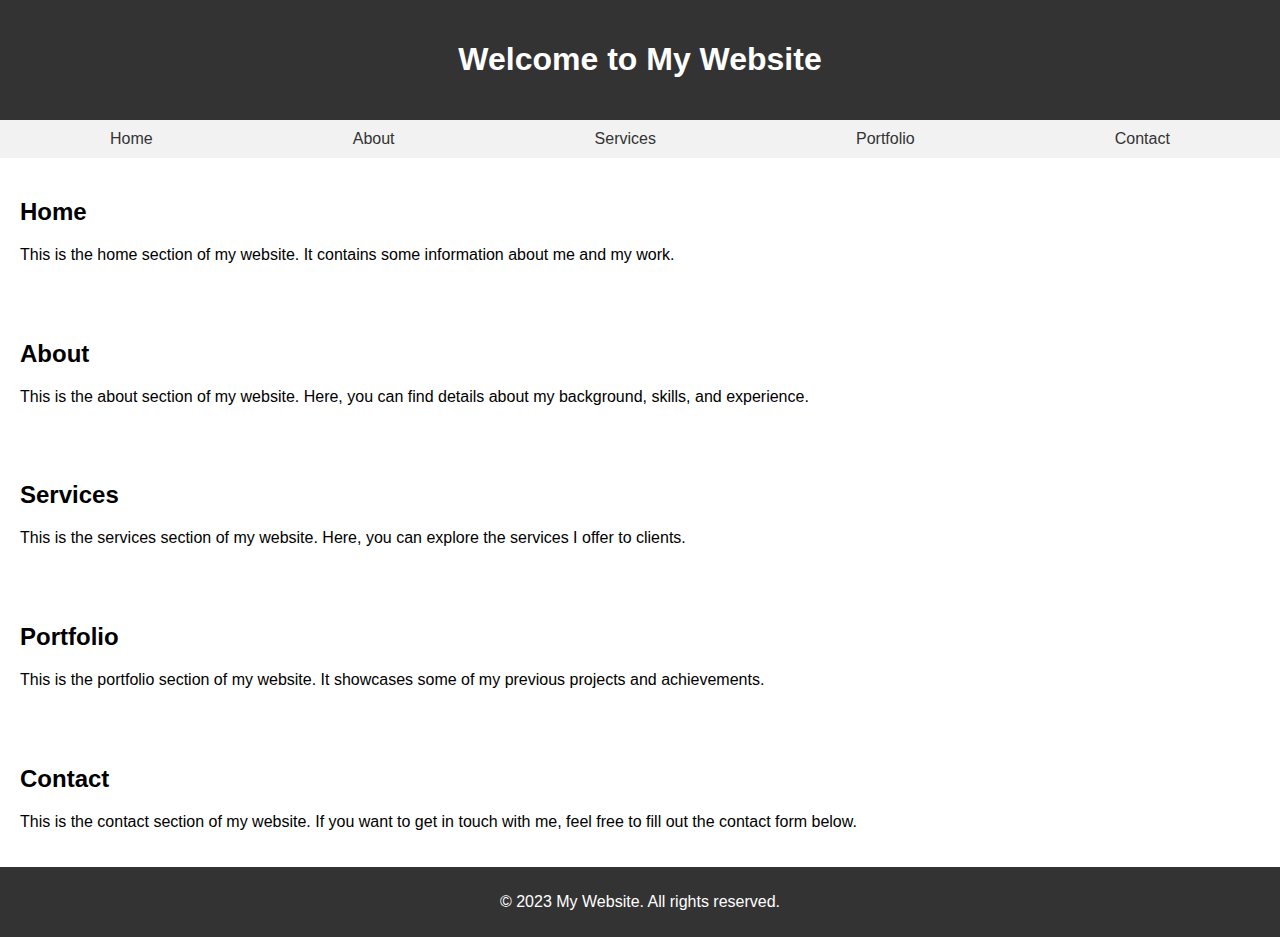
==== index.html @ c7b34333 "Update index.html" ====
<!DOCTYPE html>
<html>
<head>
  <title>My Website</title>
  <style>
    body {
      margin: 0;
      padding: 0;
      font-family: Arial, sans-serif;
    }

    header {
      background-color: #333;
      color: #fff;
      padding: 20px;
      text-align: center;
    }

    nav {
      background-color: #f2f2f2;
      padding: 10px;
    }

    nav ul {
      list-style-type: none;
      margin: 0;
      padding: 0;
      display: flex;
      justify-content: space-around;
    }

    nav ul li {
      display: inline;
    }

    nav ul li a {
      text-decoration: none;
      padding: 10px;
      color: #333;
    }

    section {
      padding: 20px;
    }

    footer {
      background-color: #333;
      color: #fff;
      padding: 10px;
      text-align: center;
    }
  </style>
</head>
<body>
  <header>
    <h1>Welcome to My Website</h1>
  </header>

  <nav>
    <ul>
      <li><a href="#home">Home</a></li>
      <li><a href="#about">About</a></li>
      <li><a href="#services">Services</a></li>
      <li><a href="#portfolio">Portfolio</a></li>
      <li><a href="#contact">Contact</a></li>
    </ul>
  </nav>

  <section id="home">
    <h2>Home</h2>
    <p>This is the home section of my website. It contains some information about me and my work.</p>
    <!-- Add your content here -->
  </section>

  <section id="about">
    <h2>About</h2>
    <p>This is the about section of my website. Here, you can find details about my background, skills, and experience.</p>
    <!-- Add your content here -->
  </section>

  <section id="services">
    <h2>Services</h2>
    <p>This is the services section of my website. Here, you can explore the services I offer to clients.</p>
    <!-- Add your content here -->
  </section>

  <section id="portfolio">
    <h2>Portfolio</h2>
    <p>This is the portfolio section of my website. It showcases some of my previous projects and achievements.</p>
    <!-- Add your content here -->
  </section>

  <section id="contact">
    <h2>Contact</h2>
    <p>This is the contact section of my website. If you want to get in touch with me, feel free to fill out the contact form below.</p>
    <!-- Add your content here -->
  </section>

  <footer>
    <p>&copy; 2023 My Website. All rights reserved.</p>
  </footer>
</body>
</html>
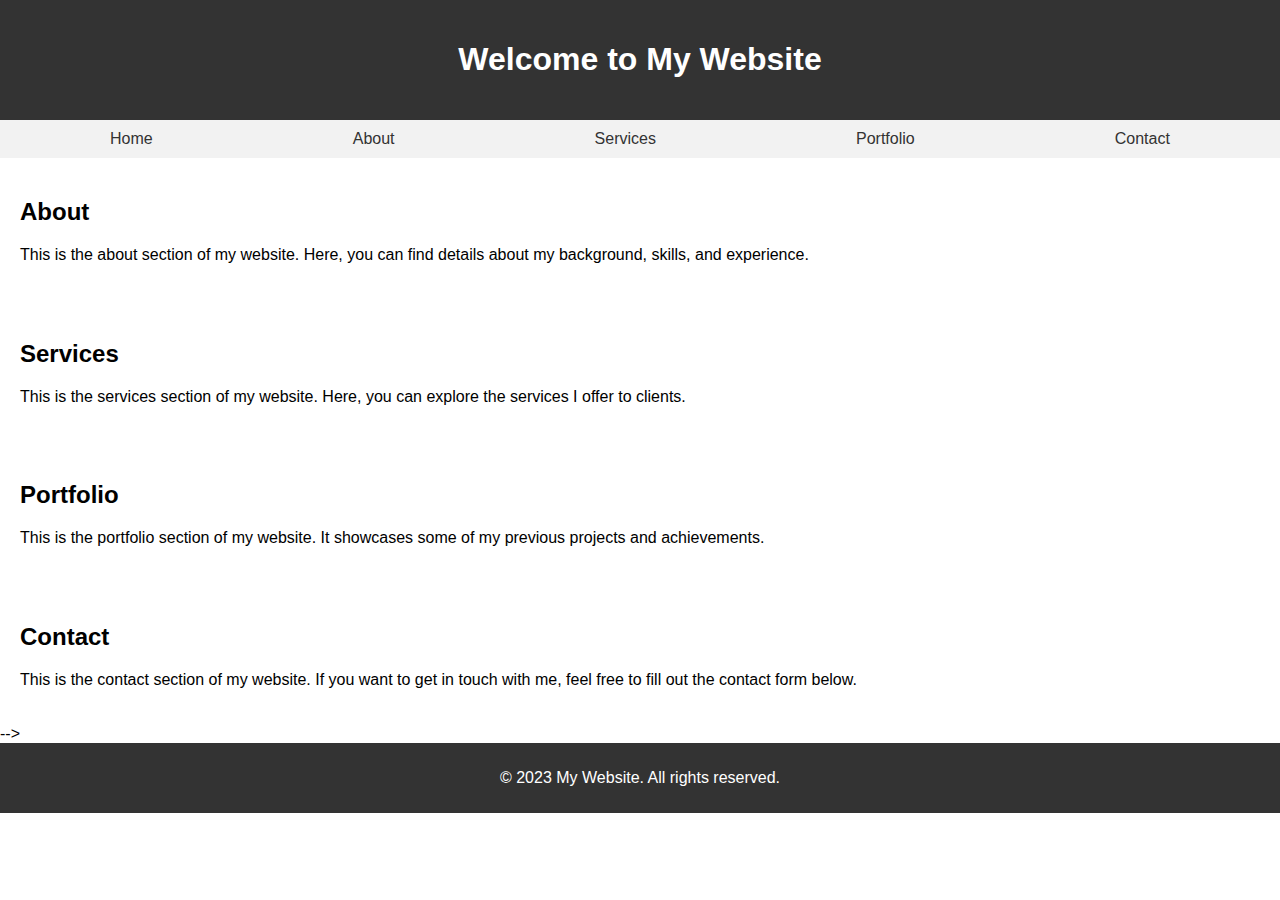
==== commit bcacc132: "Update index.html" ====
--- a/index.html
+++ b/index.html
@@ -58,15 +58,15 @@
 
   <nav>
     <ul>
-      <li><a href="#home">Home</a></li>
-      <li><a href="#about">About</a></li>
-      <li><a href="#services">Services</a></li>
-      <li><a href="#portfolio">Portfolio</a></li>
-      <li><a href="#contact">Contact</a></li>
+      <li><a href="index.html">Home</a></li>
+      <li><a href="about.html">About</a></li>
+      <li><a href="services.html">Services</a></li>
+      <li><a href="portfolio.html">Portfolio</a></li>
+      <li><a href="contact.html">Contact</a></li>
     </ul>
   </nav>
 
-  <section id="home">
+<!--   <section id="home">
     <h2>Home</h2>
     <p>This is the home section of my website. It contains some information about me and my work.</p>
     <!-- Add your content here -->
@@ -94,7 +94,7 @@
     <h2>Contact</h2>
     <p>This is the contact section of my website. If you want to get in touch with me, feel free to fill out the contact form below.</p>
     <!-- Add your content here -->
-  </section>
+ </section> -->
 
   <footer>
     <p>&copy; 2023 My Website. All rights reserved.</p>
